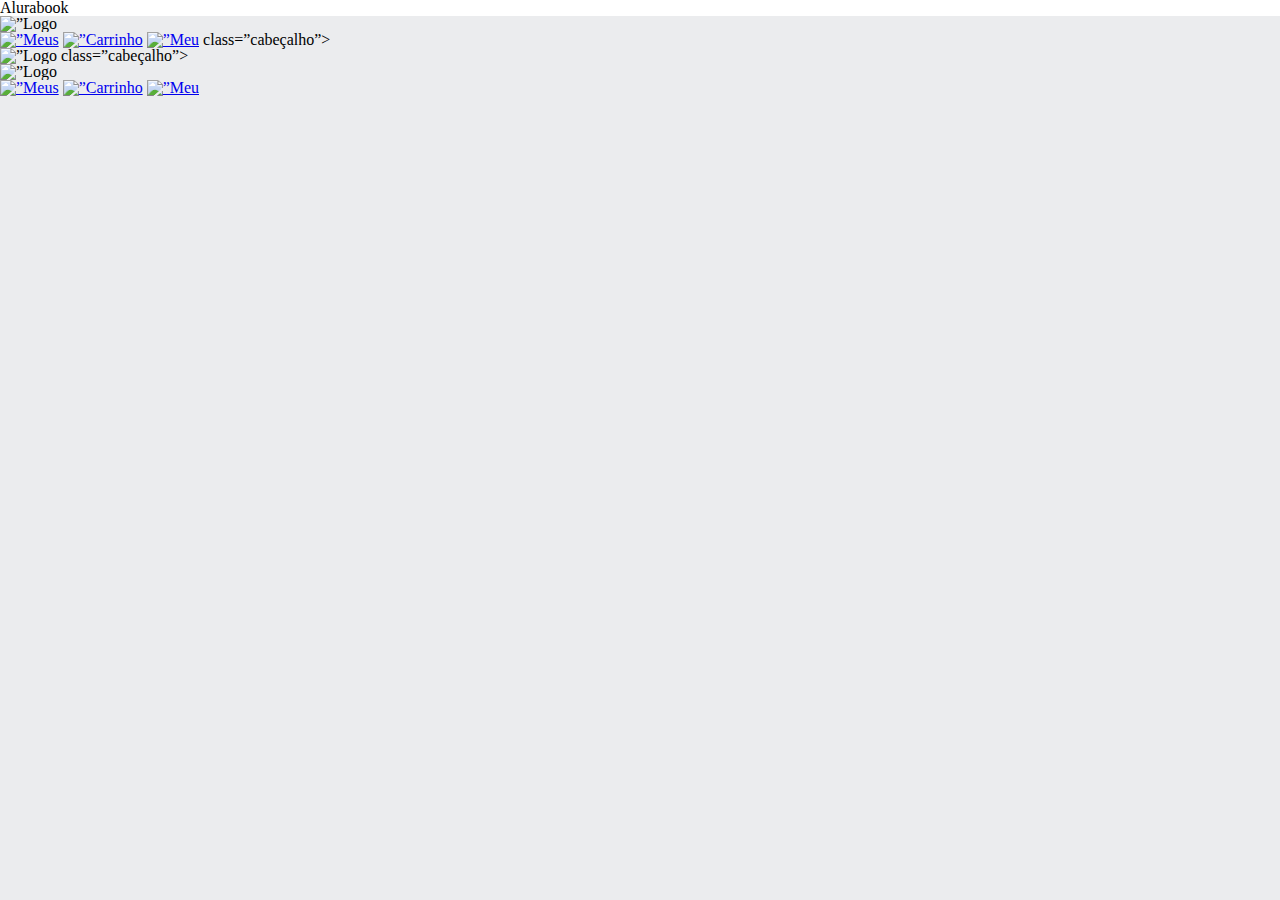
==== index.html @ 258427a8 "Add files via upload" ====
<!DOCTYPE html>
<html lang="en">
<head>
    <meta charset="UTF-8">
    <meta http-equiv="X-UA-Compatible" content="IE=edge">
    <meta name="viewport" content="width=device-width, initial-scale=1.0">
    <title>Document</title>
    <link rel="stylesheet" href="style.css">
    <link rel="stylesheet" href="reset.css">
</head>
<body>
    <h1>Alurabook</h1>
</body>
</html>
<body>
    <header class=”cabeçalho”>
    <span class=”cabeçalho__menu-hamburguer”></span>
    <img src=”img/Logo.svg” alt=”Logo da Alurabooks”>
    </header>
    </body>
    
        <a href=”#”><img src=”img/Favoritos.svg” alt=”Meus favoritos”></a>
        <a href=”#”><img src=”img/Compras.svg” alt=”Carrinho de compras”></a>
        <a href=”#”><img src=”img/Usuario.svg” alt=”Meu perfil”></a>
        </header>class=”cabeçalho”>
            <div class=”container”>
            <span class=”cabeçalho__menu-hamburguer”></span>
            <img src=”img/Logo.svg” alt=”Logo da Alurabooks”>
            
            </header>class=”cabeçalho”>
                <div class=”container”>
                <span class=”cabeçalho__menu-hamburguer container__imagem”></span>
                <img src=”img/Logo.svg” alt=”Logo da Alurabooks” class=”container__imagem”>
                </div>
                <div class=”container”>
                <a href=”#”><img src=”img/Favoritos.svg” alt=”Meus favoritos” class=”container__imagem”></a>
                <a href=”#”><img src=”img/Compras.svg” alt=”Carrinho de compras” class=”container__imagem”></a>
                <a href=”#”><img src=”img/Usuario.svg” alt=”Meu perfil” class=”container__imagem”></a>
                </div>
                </header>
---- style.css ----
@import url(“styles/header.css”);
:root {
    --cor-de-fundo: #EBECEE;
    }
    body {
        background-color: var(--cor-de-fundo);
        }
        h1 {
            background-color: white;
            }
            :root {
                --cor-de-fundo: #EBECEE;
                }
                
                body {
                background-color: var(--cor-de-fundo);
                }
                .cabeçalho__menu-hamburguer {
                    width: 24px;
                    height: 24px;
                    background-image: url(“../img/Menu.svg”);
                    display: inline-block;
                    }
                    :root {
                        --cor-de-fundo: #EBECEE;
                        --branco: #FFFFFF;
                        }
                        .cabeçalho {
                            background-color: var(--branco);
                            }
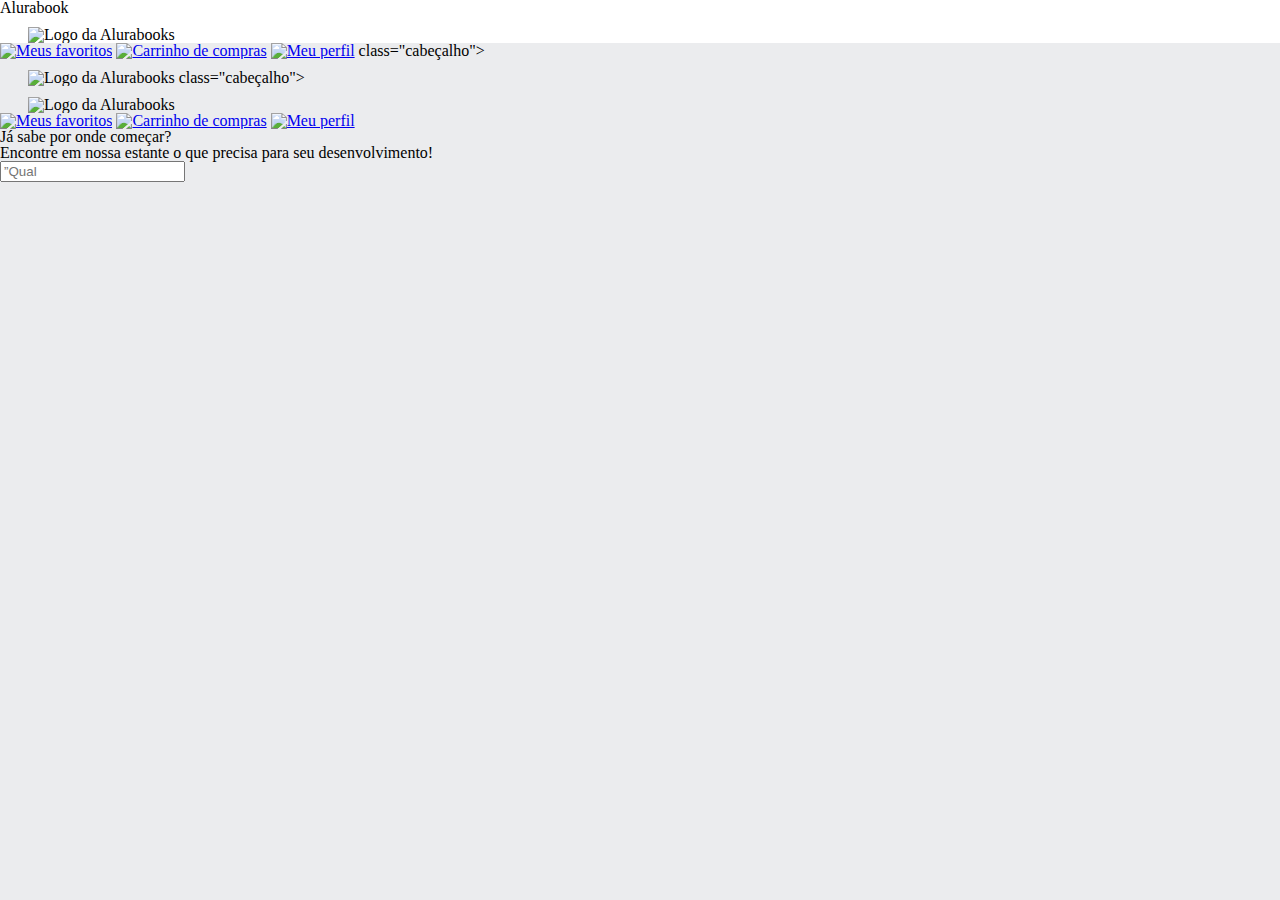
==== commit 845de247: "Add files via upload" ====
--- a/index.html
+++ b/index.html
@@ -13,28 +13,38 @@
 </body>
 </html>
 <body>
-    <header class=”cabeçalho”>
-    <span class=”cabeçalho__menu-hamburguer”></span>
-    <img src=”img/Logo.svg” alt=”Logo da Alurabooks”>
+    <header class="cabeçalho">
+    <span class="cabeçalho__menu-hamburguer"></span>
+    <img src="img/Logo.svg" alt="Logo da Alurabooks">
     </header>
     </body>
     
-        <a href=”#”><img src=”img/Favoritos.svg” alt=”Meus favoritos”></a>
-        <a href=”#”><img src=”img/Compras.svg” alt=”Carrinho de compras”></a>
-        <a href=”#”><img src=”img/Usuario.svg” alt=”Meu perfil”></a>
-        </header>class=”cabeçalho”>
-            <div class=”container”>
-            <span class=”cabeçalho__menu-hamburguer”></span>
-            <img src=”img/Logo.svg” alt=”Logo da Alurabooks”>
+        <a href="#"><img src="img/Favoritos.svg" alt="Meus favoritos"></a>
+        <a href="#"><img src="img/Compras.svg" alt="Carrinho de compras"></a>
+        <a href="#"><img src="img/Usuario.svg" alt="Meu perfil"></a>
+        </header>class="cabeçalho">
+            <div class="container">
+            <span class="cabeçalho__menu-hamburguer"></span>
+            <img src="img/Logo.svg" alt="Logo da Alurabooks">
             
-            </header>class=”cabeçalho”>
-                <div class=”container”>
-                <span class=”cabeçalho__menu-hamburguer container__imagem”></span>
-                <img src=”img/Logo.svg” alt=”Logo da Alurabooks” class=”container__imagem”>
+            </header>class="cabeçalho">
+                <div class="container">
+                <span class="cabeçalho__menu-hamburguer container__imagem"></span>
+                <img src="img/Logo.svg" alt="Logo da Alurabooks" class="container__imagem">
                 </div>
-                <div class=”container”>
-                <a href=”#”><img src=”img/Favoritos.svg” alt=”Meus favoritos” class=”container__imagem”></a>
-                <a href=”#”><img src=”img/Compras.svg” alt=”Carrinho de compras” class=”container__imagem”></a>
-                <a href=”#”><img src=”img/Usuario.svg” alt=”Meu perfil” class=”container__imagem”></a>
+                <div class="container">
+                <a href="#"><img src="img/Favoritos.svg" alt="Meus favoritos" class="container__imagem"></a>
+                <a href="#"><img src="img/Compras.svg" alt="Carrinho de compras" class="container__imagem"></a>
+                <a href="#"><img src="img/Usuario.svg" alt="Meu perfil" class="container__imagem"></a>
                 </div>
-                </header>+                </header>
+                <section class="banner">
+                    <h2 class="banner__titulo">Já sabe por onde começar?</h2>
+                    <p class="banner__texto">Encontre em nossa
+                    estante o que precisa para seu desenvolvimento!</p>
+                    
+                    <input type="search" class="banner__pesquisa"
+                    
+                    placeholder=”Qual será sua próxima leitura?”>
+                    
+                    </section>--- a/style.css
+++ b/style.css
@@ -1,30 +1,52 @@
 @import url(“styles/header.css”);
 :root {
-    --cor-de-fundo: #EBECEE;
-    }
-    body {
-        background-color: var(--cor-de-fundo);
-        }
-        h1 {
-            background-color: white;
-            }
-            :root {
-                --cor-de-fundo: #EBECEE;
-                }
+ --cor-de-fundo: #EBECEE;
+ }
+ body {
+ background-color: var(--cor-de-fundo);
+}
+ h1 {
+ background-color: white;
+ }
+ :root {
+ --cor-de-fundo: #EBECEE;
+ }
                 
-                body {
-                background-color: var(--cor-de-fundo);
-                }
-                .cabeçalho__menu-hamburguer {
-                    width: 24px;
-                    height: 24px;
-                    background-image: url(“../img/Menu.svg”);
-                    display: inline-block;
-                    }
-                    :root {
-                        --cor-de-fundo: #EBECEE;
-                        --branco: #FFFFFF;
-                        }
-                        .cabeçalho {
-                            background-color: var(--branco);
-                            }+ body {background-color: var(--cor-de-fundo);
+    font-family: var(--fonte-principal);
+    font-size: 16px;
+    font-weight: 400;
+  background-color: var(--cor-de-fundo);
+ }
+ .cabeçalho__menu-hamburguer {
+ width: 24px;
+ height: 24px;
+ background-image: url(“../img/Menu.svg”);
+ display: inline-block;
+ }
+ :root {
+ --cor-de-fundo: #EBECEE;
+ --branco: #FFFFFF;
+ --laranja: #EB9B00;
+ }
+ .cabeçalho {
+  background-color: var(--branco);
+ }:root {--cor-de-fundo: #EBECEE;
+    --branco: #FFFFFF;
+    --laranja: #EB9B00;
+    --azul-degrade: linear-gradient(97.54deg, #002F52 35.49%, #326589 165.37%);
+    --fonte-principal: “Poppins”;
+ --cor-de-fundo: #EBECEE;
+ --branco: #FFFFFF;
+ --laranja: #EB9B00;
+ --azul-degrade: linear-gradient(97.54deg, #002F52 35.49%, #326589 165.37%);
+ }.lista-menu__link  {display: none;
+ position: absolute;
+ top: 100%;
+ width: 60vw;
+ background: var(--azul-degrade);
+ -webkit-background-clip: text;
+ -webkit-text-fill-color: transparent;
+ background-clip: text;
+ text-transform: uppercase;
+  }
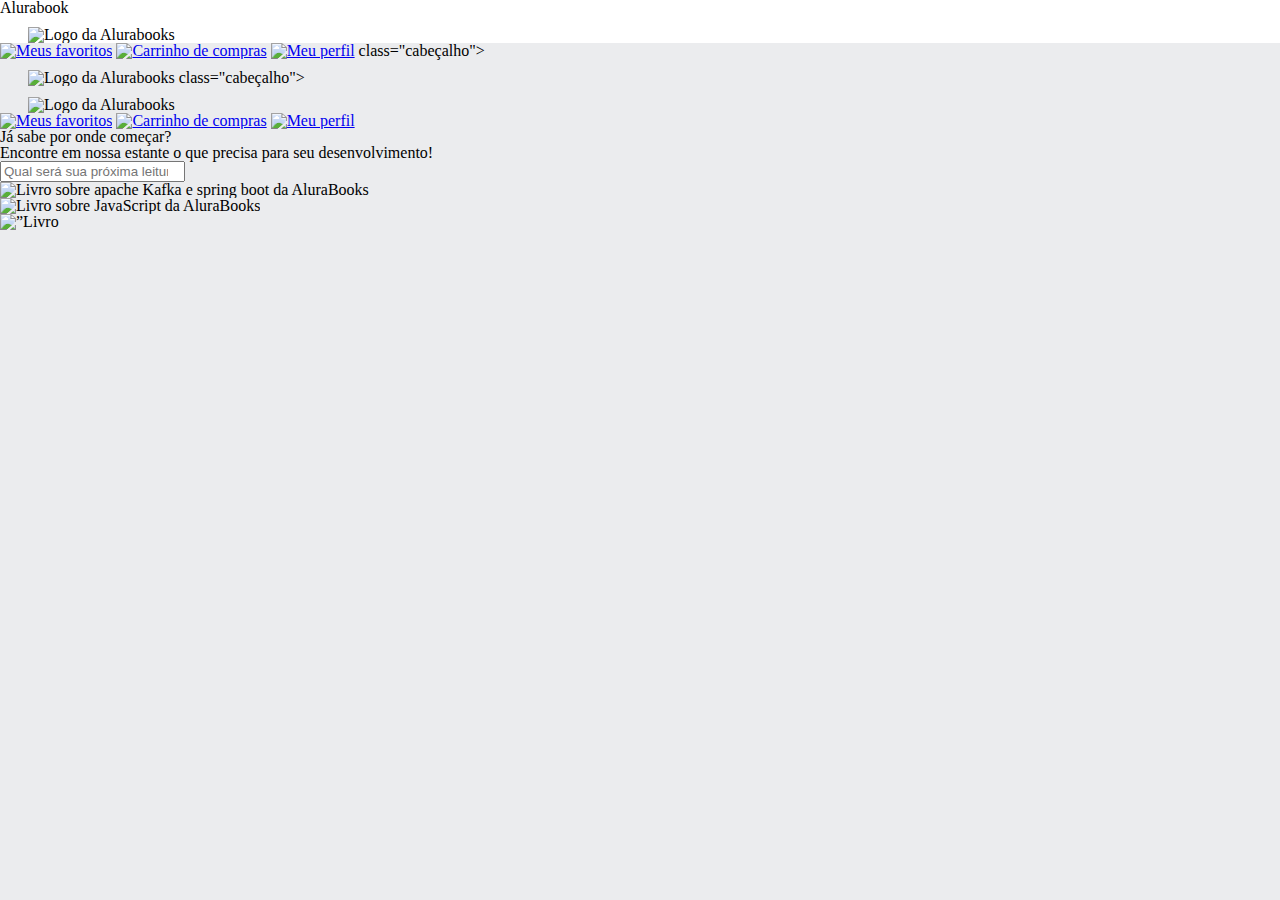
==== commit 21b29b7a: "Add files via upload" ====
--- a/index.html
+++ b/index.html
@@ -43,8 +43,32 @@
                     <p class="banner__texto">Encontre em nossa
                     estante o que precisa para seu desenvolvimento!</p>
                     
-                    <input type="search" class="banner__pesquisa"
+                    <input type="search" class="banner__pesquisa" placeholder="Qual será sua próxima leitura?">
                     
-                    placeholder=”Qual será sua próxima leitura?”>
-                    
+                    </section>
+
+                    <div class="swiper">
+                        <!-- Additional required wrapper -->
+                        <div class="swiper-wrapper">
+                        <!-- Slides -->
+                        <div class="swiper-slide"><img src="img/ApacheKafkasvg"
+                        
+                        alt="Livro sobre apache Kafka e spring boot da AluraBooks"></div>
+                        
+                        <div class="swiper-slide"><img src="img/Javascript.svg"
+                        
+                        alt="Livro sobre JavaScript da AluraBooks"></div>
+                        
+                        <div class="swiper-slide"><img src="img/Portugol.svg"
+                        
+                        alt=”Livro sobre Portugol da AluraBooks”></div>
+                        
+                        </div>
+                        <div class="swiper-pagination"></div>
+                        <!-- If we need navigation buttons -->
+                        <div class="swiper-button-prev"></div>
+                        <div class="swiper-button-next"></div>
+                        <!-- If we need scrollbar -->
+                        <div class="swiper-scrollbar"></div>
+                        </div>
                     </section>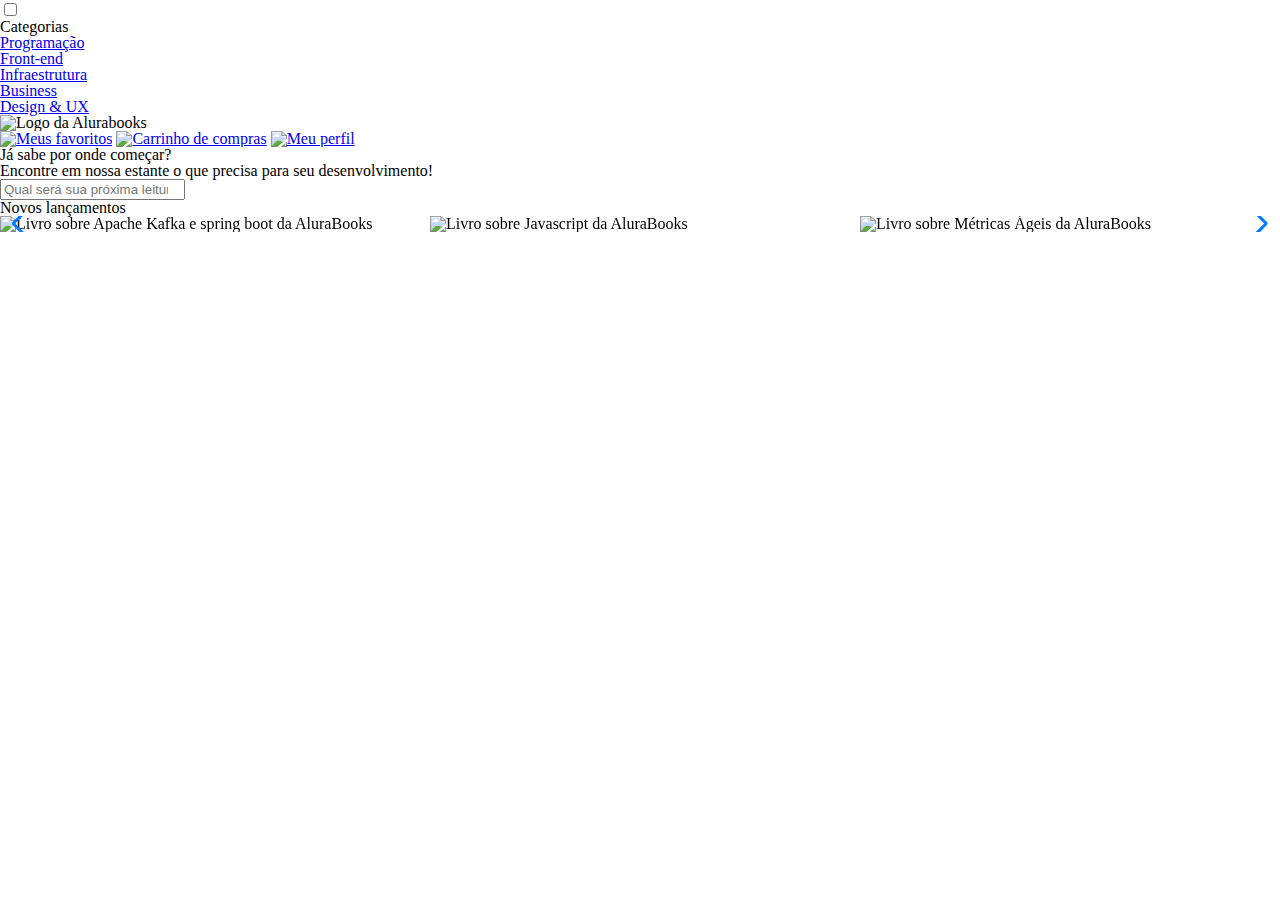
==== commit cf032fbc: "Add files via upload" ====
--- a/index.html
+++ b/index.html
@@ -1,74 +1,88 @@
 <!DOCTYPE html>
-<html lang="en">
+<html>
 <head>
     <meta charset="UTF-8">
-    <meta http-equiv="X-UA-Compatible" content="IE=edge">
     <meta name="viewport" content="width=device-width, initial-scale=1.0">
-    <title>Document</title>
-    <link rel="stylesheet" href="style.css">
+    <title>AluraBooks</title>
+    <link rel="preconnect" href="https://fonts.googleapis.com">
+    <link rel="preconnect" href="https://fonts.gstatic.com" crossorigin>
+    <link href="https://fonts.googleapis.com/css2?family=Poppins:wght@300;400;500;700&display=swap" rel="stylesheet">
+    <link rel="stylesheet" href="https://cdn.jsdelivr.net/npm/swiper@8/swiper-bundle.min.css"/>
+    <link rel="stylesheet" href="styles.css">
     <link rel="stylesheet" href="reset.css">
 </head>
 <body>
-    <h1>Alurabook</h1>
+    <header class="cabeçalho">
+      <div class="container">
+        <input type="checkbox" id="menu" class="container__botao">
+         <label for="menu">
+            <span class="cabeçalho__menu-hamburguer container__imagem"></span>
+         </label>
+          <ul class="lista-menu">
+            <li class="lista-menu__titulo">Categorias</li>
+            <li class="lista-menu__item">
+            <a href="#" class="lista-menu__link">Programação</a>
+            </li>
+            <li class="lista-menu__item">
+            <a href="#" class="lista-menu__link">Front-end</a>
+            </li>
+            <li class="lista-menu__item">
+            <a href="#" class="lista-menu__link">Infraestrutura</a>
+            </li>
+            <li class="lista-menu__item">
+            <a href="#" class="lista-menu__link">Business</a>
+            </li>
+            <li class="lista-menu__item">
+            <a href="#" class="lista-menu__link">Design & UX</a>
+            </li>
+          </ul>
+        <img src="img/Logo.svg" alt="Logo da Alurabooks" class="container__imagem">
+      </div>
+      <div>
+        <a href="#"><img src="img/Favoritos.svg" alt="Meus favoritos" class="container__imagem"></a>
+        <a href="#"><img src="img/Compras.svg" alt="Carrinho de compras" class="container__imagem"></a>
+        <a href="#"><img src="img/Usuário.svg" alt="Meu perfil" class="container__imagem"></a>
+       </div>
+    </header>
+    <section class="banner">
+        <h2 class="banner__titulo">Já sabe por onde começar?</h2>
+        <p class="banner__texto">Encontre em nossa
+        estante o que precisa para seu desenvolvimento!</p>
+        <input type="search" class="banner__pesquisa"
+          placeholder="Qual será sua próxima leitura?">
+        </section>
+        <section class=”carrossel”>
+            <h2 class=”carrossel__titulo”>Novos lançamentos</h2>
+            <!-- Slider main container -->
+<div class="swiper">
+    <!-- Additional required wrapper -->
+    <div class="swiper-pagination"></div>
+    <div class="swiper-wrapper">
+    <!-- Slides -->
+    <div class="swiper-slide"><img src="img/ApacheKafka.svg" alt="Livro sobre Apache Kafka e spring boot da AluraBooks"></div>
+    <div class="swiper-slide"><img src="img/Javascript.svg" alt="Livro sobre Javascript da AluraBooks"></div>
+    <div class="swiper-slide"><img src="img/MetricasAgeis.svg" alt="Livro sobre Métricas Ágeis da AluraBooks"></div>
+    ...
+    </div>
+    <!-- If we need pagination -->
+
+    <!-- If we need navigation buttons -->
+    <div class="swiper-button-prev"></div>
+    <div class="swiper-button-next"></div>
+    <!-- If we need scrollbar -->
+     
+</div>
+        </section>
+        <script src="https://cdn.jsdelivr.net/npm/swiper@8/swiper-bundle.min.js"></script>
+        <script>
+            const swiper = new Swiper('.swiper', {
+            spaceBetween: 10,
+            slidesPerView: 3,
+            pagination: {
+            el: '.swiper-pagination',
+            type: 'bullets',
+},
+            });
+        </script>
 </body>
-</html>
-<body>
-    <header class="cabeçalho">
-    <span class="cabeçalho__menu-hamburguer"></span>
-    <img src="img/Logo.svg" alt="Logo da Alurabooks">
-    </header>
-    </body>
-    
-        <a href="#"><img src="img/Favoritos.svg" alt="Meus favoritos"></a>
-        <a href="#"><img src="img/Compras.svg" alt="Carrinho de compras"></a>
-        <a href="#"><img src="img/Usuario.svg" alt="Meu perfil"></a>
-        </header>class="cabeçalho">
-            <div class="container">
-            <span class="cabeçalho__menu-hamburguer"></span>
-            <img src="img/Logo.svg" alt="Logo da Alurabooks">
-            
-            </header>class="cabeçalho">
-                <div class="container">
-                <span class="cabeçalho__menu-hamburguer container__imagem"></span>
-                <img src="img/Logo.svg" alt="Logo da Alurabooks" class="container__imagem">
-                </div>
-                <div class="container">
-                <a href="#"><img src="img/Favoritos.svg" alt="Meus favoritos" class="container__imagem"></a>
-                <a href="#"><img src="img/Compras.svg" alt="Carrinho de compras" class="container__imagem"></a>
-                <a href="#"><img src="img/Usuario.svg" alt="Meu perfil" class="container__imagem"></a>
-                </div>
-                </header>
-                <section class="banner">
-                    <h2 class="banner__titulo">Já sabe por onde começar?</h2>
-                    <p class="banner__texto">Encontre em nossa
-                    estante o que precisa para seu desenvolvimento!</p>
-                    
-                    <input type="search" class="banner__pesquisa" placeholder="Qual será sua próxima leitura?">
-                    
-                    </section>
-
-                    <div class="swiper">
-                        <!-- Additional required wrapper -->
-                        <div class="swiper-wrapper">
-                        <!-- Slides -->
-                        <div class="swiper-slide"><img src="img/ApacheKafkasvg"
-                        
-                        alt="Livro sobre apache Kafka e spring boot da AluraBooks"></div>
-                        
-                        <div class="swiper-slide"><img src="img/Javascript.svg"
-                        
-                        alt="Livro sobre JavaScript da AluraBooks"></div>
-                        
-                        <div class="swiper-slide"><img src="img/Portugol.svg"
-                        
-                        alt=”Livro sobre Portugol da AluraBooks”></div>
-                        
-                        </div>
-                        <div class="swiper-pagination"></div>
-                        <!-- If we need navigation buttons -->
-                        <div class="swiper-button-prev"></div>
-                        <div class="swiper-button-next"></div>
-                        <!-- If we need scrollbar -->
-                        <div class="swiper-scrollbar"></div>
-                        </div>
-                    </section>+</html>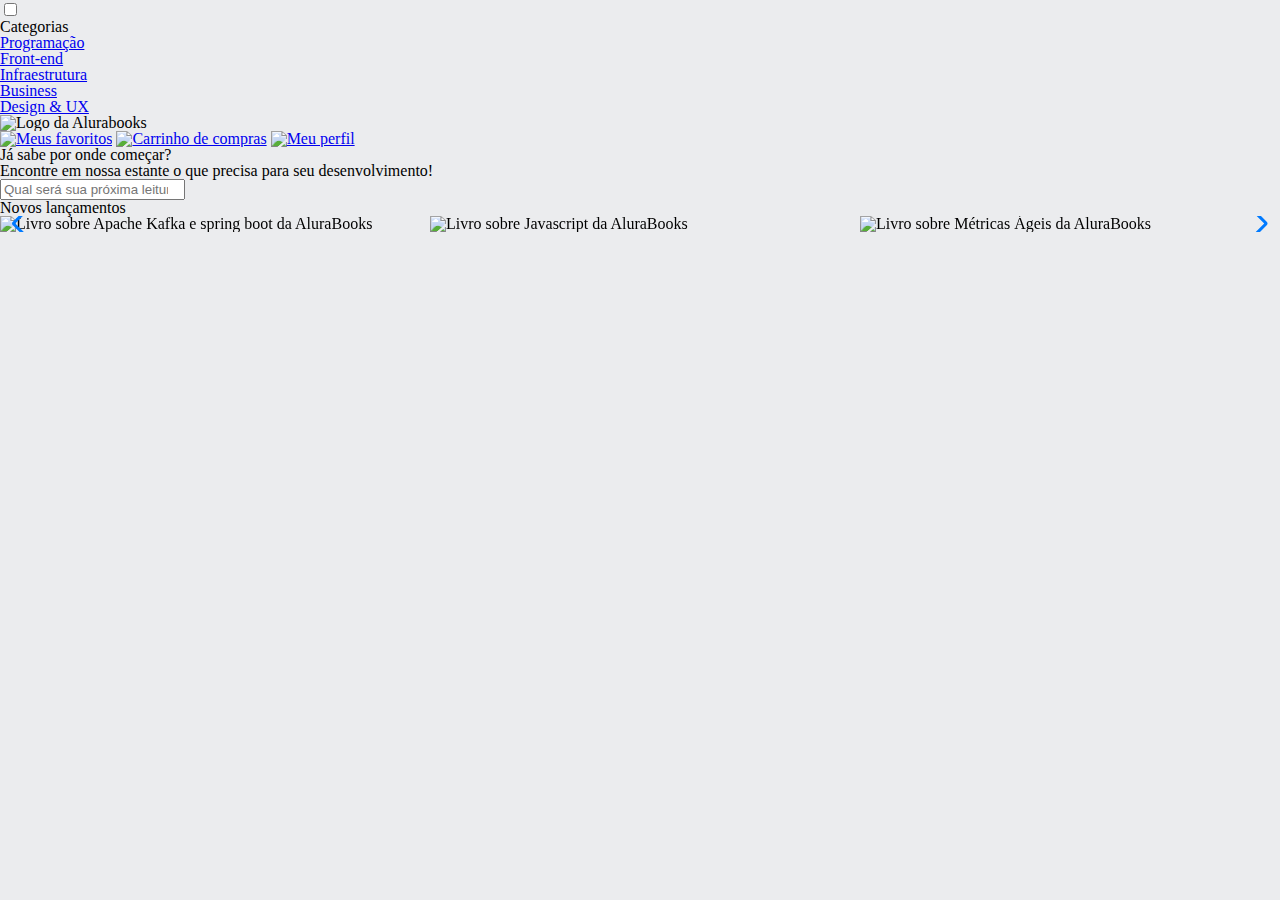
==== commit f6b0fe9e: "Add files via upload" ====
--- a/index.html
+++ b/index.html
@@ -1,88 +1,88 @@
-<!DOCTYPE html>
-<html>
-<head>
-    <meta charset="UTF-8">
-    <meta name="viewport" content="width=device-width, initial-scale=1.0">
-    <title>AluraBooks</title>
-    <link rel="preconnect" href="https://fonts.googleapis.com">
-    <link rel="preconnect" href="https://fonts.gstatic.com" crossorigin>
-    <link href="https://fonts.googleapis.com/css2?family=Poppins:wght@300;400;500;700&display=swap" rel="stylesheet">
-    <link rel="stylesheet" href="https://cdn.jsdelivr.net/npm/swiper@8/swiper-bundle.min.css"/>
-    <link rel="stylesheet" href="styles.css">
-    <link rel="stylesheet" href="reset.css">
-</head>
-<body>
-    <header class="cabeçalho">
-      <div class="container">
-        <input type="checkbox" id="menu" class="container__botao">
-         <label for="menu">
-            <span class="cabeçalho__menu-hamburguer container__imagem"></span>
-         </label>
-          <ul class="lista-menu">
-            <li class="lista-menu__titulo">Categorias</li>
-            <li class="lista-menu__item">
-            <a href="#" class="lista-menu__link">Programação</a>
-            </li>
-            <li class="lista-menu__item">
-            <a href="#" class="lista-menu__link">Front-end</a>
-            </li>
-            <li class="lista-menu__item">
-            <a href="#" class="lista-menu__link">Infraestrutura</a>
-            </li>
-            <li class="lista-menu__item">
-            <a href="#" class="lista-menu__link">Business</a>
-            </li>
-            <li class="lista-menu__item">
-            <a href="#" class="lista-menu__link">Design & UX</a>
-            </li>
-          </ul>
-        <img src="img/Logo.svg" alt="Logo da Alurabooks" class="container__imagem">
-      </div>
-      <div>
-        <a href="#"><img src="img/Favoritos.svg" alt="Meus favoritos" class="container__imagem"></a>
-        <a href="#"><img src="img/Compras.svg" alt="Carrinho de compras" class="container__imagem"></a>
-        <a href="#"><img src="img/Usuário.svg" alt="Meu perfil" class="container__imagem"></a>
-       </div>
-    </header>
-    <section class="banner">
-        <h2 class="banner__titulo">Já sabe por onde começar?</h2>
-        <p class="banner__texto">Encontre em nossa
-        estante o que precisa para seu desenvolvimento!</p>
-        <input type="search" class="banner__pesquisa"
-          placeholder="Qual será sua próxima leitura?">
-        </section>
-        <section class=”carrossel”>
-            <h2 class=”carrossel__titulo”>Novos lançamentos</h2>
-            <!-- Slider main container -->
-<div class="swiper">
-    <!-- Additional required wrapper -->
-    <div class="swiper-pagination"></div>
-    <div class="swiper-wrapper">
-    <!-- Slides -->
-    <div class="swiper-slide"><img src="img/ApacheKafka.svg" alt="Livro sobre Apache Kafka e spring boot da AluraBooks"></div>
-    <div class="swiper-slide"><img src="img/Javascript.svg" alt="Livro sobre Javascript da AluraBooks"></div>
-    <div class="swiper-slide"><img src="img/MetricasAgeis.svg" alt="Livro sobre Métricas Ágeis da AluraBooks"></div>
-    ...
-    </div>
-    <!-- If we need pagination -->
-
-    <!-- If we need navigation buttons -->
-    <div class="swiper-button-prev"></div>
-    <div class="swiper-button-next"></div>
-    <!-- If we need scrollbar -->
-     
-</div>
-        </section>
-        <script src="https://cdn.jsdelivr.net/npm/swiper@8/swiper-bundle.min.js"></script>
-        <script>
-            const swiper = new Swiper('.swiper', {
-            spaceBetween: 10,
-            slidesPerView: 3,
-            pagination: {
-            el: '.swiper-pagination',
-            type: 'bullets',
-},
-            });
-        </script>
-</body>
+<!DOCTYPE html>
+<html>
+<head>
+    <meta charset="UTF-8">
+    <meta name="viewport" content="width=device-width, initial-scale=1.0">
+    <title>AluraBooks</title>
+    <link rel="preconnect" href="https://fonts.googleapis.com">
+    <link rel="preconnect" href="https://fonts.gstatic.com" crossorigin>
+    <link href="https://fonts.googleapis.com/css2?family=Poppins:wght@300;400;500;700&display=swap" rel="stylesheet">
+    <link rel="stylesheet" href="https://cdn.jsdelivr.net/npm/swiper@8/swiper-bundle.min.css"/>
+    <link rel="stylesheet" href="styles.css">
+    <link rel="stylesheet" href="reset.css">
+</head>
+<body>
+    <header class="cabeçalho">
+      <div class="container">
+        <input type="checkbox" id="menu" class="container__botao">
+         <label for="menu">
+            <span class="cabeçalho__menu-hamburguer container__imagem"></span>
+         </label>
+          <ul class="lista-menu">
+            <li class="lista-menu__titulo">Categorias</li>
+            <li class="lista-menu__item">
+            <a href="#" class="lista-menu__link">Programação</a>
+            </li>
+            <li class="lista-menu__item">
+            <a href="#" class="lista-menu__link">Front-end</a>
+            </li>
+            <li class="lista-menu__item">
+            <a href="#" class="lista-menu__link">Infraestrutura</a>
+            </li>
+            <li class="lista-menu__item">
+            <a href="#" class="lista-menu__link">Business</a>
+            </li>
+            <li class="lista-menu__item">
+            <a href="#" class="lista-menu__link">Design & UX</a>
+            </li>
+          </ul>
+        <img src="img/Logo.svg" alt="Logo da Alurabooks" class="container__imagem">
+      </div>
+      <div>
+        <a href="#"><img src="img/Favoritos.svg" alt="Meus favoritos" class="container__imagem"></a>
+        <a href="#"><img src="img/Compras.svg" alt="Carrinho de compras" class="container__imagem"></a>
+        <a href="#"><img src="img/Usuário.svg" alt="Meu perfil" class="container__imagem"></a>
+       </div>
+    </header>
+    <section class="banner">
+        <h2 class="banner__titulo">Já sabe por onde começar?</h2>
+        <p class="banner__texto">Encontre em nossa
+        estante o que precisa para seu desenvolvimento!</p>
+        <input type="search" class="banner__pesquisa"
+          placeholder="Qual será sua próxima leitura?">
+        </section>
+        <section class=”carrossel”>
+            <h2 class=”carrossel__titulo”>Novos lançamentos</h2>
+            <!-- Slider main container -->
+<div class="swiper">
+    <!-- Additional required wrapper -->
+    <div class="swiper-pagination"></div>
+    <div class="swiper-wrapper">
+    <!-- Slides -->
+    <div class="swiper-slide"><img src="img/ApacheKafka.svg" alt="Livro sobre Apache Kafka e spring boot da AluraBooks"></div>
+    <div class="swiper-slide"><img src="img/Javascript.svg" alt="Livro sobre Javascript da AluraBooks"></div>
+    <div class="swiper-slide"><img src="img/MetricasAgeis.svg" alt="Livro sobre Métricas Ágeis da AluraBooks"></div>
+    ...
+    </div>
+    <!-- If we need pagination -->
+
+    <!-- If we need navigation buttons -->
+    <div class="swiper-button-prev"></div>
+    <div class="swiper-button-next"></div>
+    <!-- If we need scrollbar -->
+     
+</div>
+        </section>
+        <script src="https://cdn.jsdelivr.net/npm/swiper@8/swiper-bundle.min.js"></script>
+        <script>
+            const swiper = new Swiper('.swiper', {
+            spaceBetween: 10,
+            slidesPerView: 3,
+            pagination: {
+            el: '.swiper-pagination',
+            type: 'bullets',
+},
+            });
+        </script>
+</body>
 </html>--- a/styles.css
+++ b/styles.css
@@ -0,0 +1,18 @@
+@import url("styles/header.css");
+@import url("styles/banner.css");
+@import url("styles/carrossel.css");
+
+:root {
+    --cor-de-fundo: #EBECEE;
+    --branco: #FFFFFF;
+    --laranja: #EB9B00;
+    --azul-degrade: linear-gradient(97.54deg, #002F52 35.49%, #326589 165.37%);
+    --fonte-principal: "Poppins"
+}
+
+body {
+    background-color: var(--cor-de-fundo);
+    font-family: var(--fonte-principal);
+    font-size: 16px;
+    font-weight: 400;
+}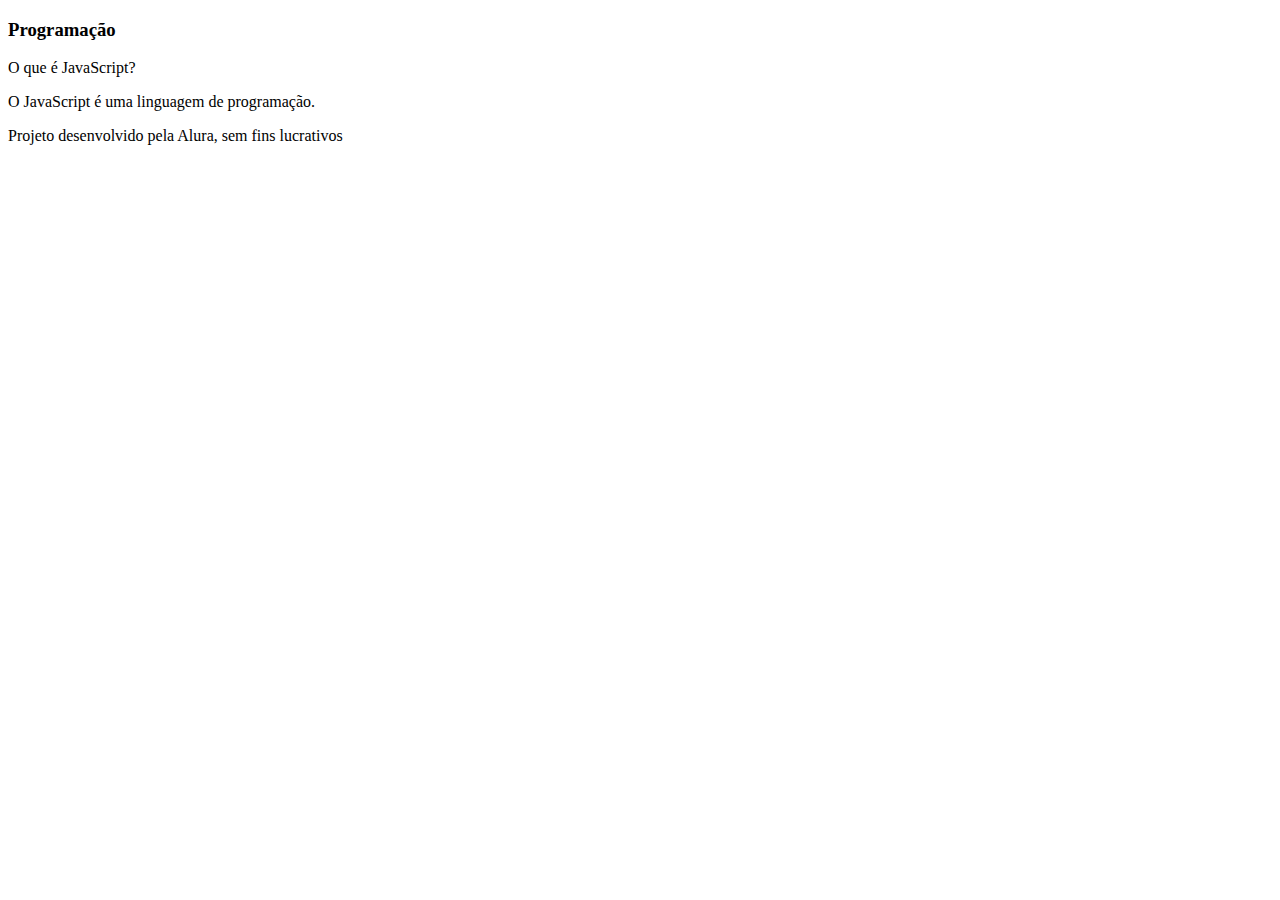
==== commit eb7e84ba: "Add files via upload" ====
--- a/index.html
+++ b/index.html
@@ -1,88 +1,31 @@
-<!DOCTYPE html>
-<html>
-<head>
-    <meta charset="UTF-8">
-    <meta name="viewport" content="width=device-width, initial-scale=1.0">
-    <title>AluraBooks</title>
-    <link rel="preconnect" href="https://fonts.googleapis.com">
-    <link rel="preconnect" href="https://fonts.gstatic.com" crossorigin>
-    <link href="https://fonts.googleapis.com/css2?family=Poppins:wght@300;400;500;700&display=swap" rel="stylesheet">
-    <link rel="stylesheet" href="https://cdn.jsdelivr.net/npm/swiper@8/swiper-bundle.min.css"/>
-    <link rel="stylesheet" href="styles.css">
-    <link rel="stylesheet" href="reset.css">
-</head>
-<body>
-    <header class="cabeçalho">
-      <div class="container">
-        <input type="checkbox" id="menu" class="container__botao">
-         <label for="menu">
-            <span class="cabeçalho__menu-hamburguer container__imagem"></span>
-         </label>
-          <ul class="lista-menu">
-            <li class="lista-menu__titulo">Categorias</li>
-            <li class="lista-menu__item">
-            <a href="#" class="lista-menu__link">Programação</a>
-            </li>
-            <li class="lista-menu__item">
-            <a href="#" class="lista-menu__link">Front-end</a>
-            </li>
-            <li class="lista-menu__item">
-            <a href="#" class="lista-menu__link">Infraestrutura</a>
-            </li>
-            <li class="lista-menu__item">
-            <a href="#" class="lista-menu__link">Business</a>
-            </li>
-            <li class="lista-menu__item">
-            <a href="#" class="lista-menu__link">Design & UX</a>
-            </li>
-          </ul>
-        <img src="img/Logo.svg" alt="Logo da Alurabooks" class="container__imagem">
-      </div>
-      <div>
-        <a href="#"><img src="img/Favoritos.svg" alt="Meus favoritos" class="container__imagem"></a>
-        <a href="#"><img src="img/Compras.svg" alt="Carrinho de compras" class="container__imagem"></a>
-        <a href="#"><img src="img/Usuário.svg" alt="Meu perfil" class="container__imagem"></a>
-       </div>
-    </header>
-    <section class="banner">
-        <h2 class="banner__titulo">Já sabe por onde começar?</h2>
-        <p class="banner__texto">Encontre em nossa
-        estante o que precisa para seu desenvolvimento!</p>
-        <input type="search" class="banner__pesquisa"
-          placeholder="Qual será sua próxima leitura?">
-        </section>
-        <section class=”carrossel”>
-            <h2 class=”carrossel__titulo”>Novos lançamentos</h2>
-            <!-- Slider main container -->
-<div class="swiper">
-    <!-- Additional required wrapper -->
-    <div class="swiper-pagination"></div>
-    <div class="swiper-wrapper">
-    <!-- Slides -->
-    <div class="swiper-slide"><img src="img/ApacheKafka.svg" alt="Livro sobre Apache Kafka e spring boot da AluraBooks"></div>
-    <div class="swiper-slide"><img src="img/Javascript.svg" alt="Livro sobre Javascript da AluraBooks"></div>
-    <div class="swiper-slide"><img src="img/MetricasAgeis.svg" alt="Livro sobre Métricas Ágeis da AluraBooks"></div>
-    ...
-    </div>
-    <!-- If we need pagination -->
-
-    <!-- If we need navigation buttons -->
-    <div class="swiper-button-prev"></div>
-    <div class="swiper-button-next"></div>
-    <!-- If we need scrollbar -->
-     
-</div>
-        </section>
-        <script src="https://cdn.jsdelivr.net/npm/swiper@8/swiper-bundle.min.js"></script>
-        <script>
-            const swiper = new Swiper('.swiper', {
-            spaceBetween: 10,
-            slidesPerView: 3,
-            pagination: {
-            el: '.swiper-pagination',
-            type: 'bullets',
-},
-            });
-        </script>
-</body>
-</html>+<!DOCTYPE html>
+<html lang="pt-br">
+<head>
+    <meta charset="UTF-8">
+    <meta name="viewport" content="width=device-width, initial-scale=1.0">
+    <link rel="stylesheet" href="assets/style.css">
+    <title>Flashcard</title>
+</head>
+<body>
+    <main>
+      <section id="container">
+        <article class="cartao">
+        <div class="cartao__conteudo">
+            <h3>Programação</h3>
+        <div class=cartao__conteudo__pergunta>
+            <p>O que é JavaScript?</p>
+          </div>
+        <div class="cartao__conteudo__resposta">
+            <p>O JavaScript é uma linguagem de programação.</p>
+          </div>
+        </div>
+    </article>
+</section>
+</main>
+        <footer>
+            <p>Projeto desenvolvido pela Alura, sem fins lucrativos</p>
+        </footer>
+        <script src="app.js"></script>
+        <script src="perguntas.js"></script>
+    </body>
+    </html>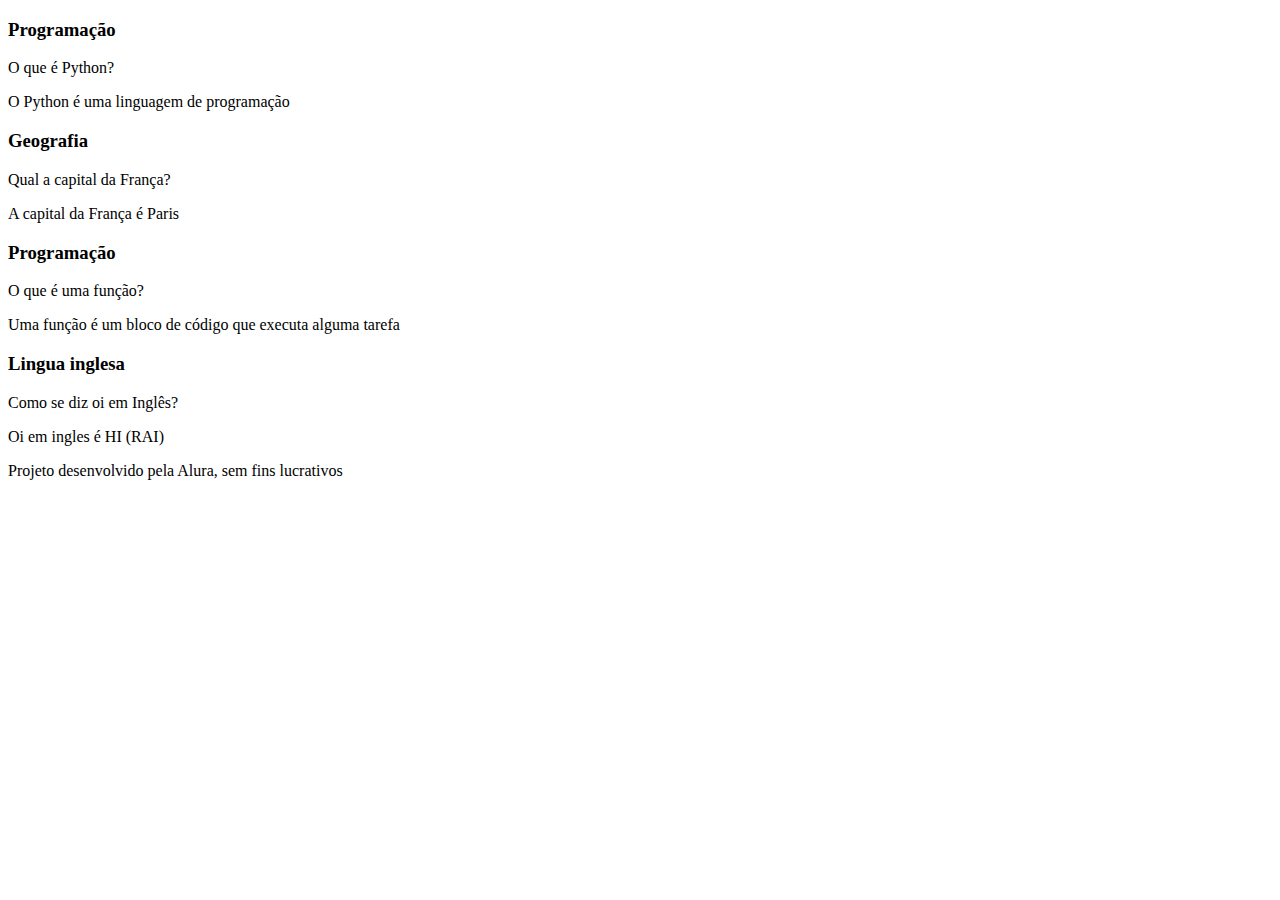
==== commit 31224df6: "Add files via upload" ====
--- a/index.html
+++ b/index.html
@@ -8,24 +8,24 @@
 </head>
 <body>
     <main>
-      <section id="container">
-        <article class="cartao">
-        <div class="cartao__conteudo">
-            <h3>Programação</h3>
-        <div class=cartao__conteudo__pergunta>
-            <p>O que é JavaScript?</p>
-          </div>
-        <div class="cartao__conteudo__resposta">
-            <p>O JavaScript é uma linguagem de programação.</p>
-          </div>
-        </div>
-    </article>
-</section>
-</main>
-        <footer>
-            <p>Projeto desenvolvido pela Alura, sem fins lucrativos</p>
-        </footer>
-        <script src="app.js"></script>
-        <script src="perguntas.js"></script>
-    </body>
-    </html>+        <section id="container">
+            <!-- <article class="cartao">
+                <div class="cartao__conteudo">
+                    <h3>Programação</h3>
+                    <div class="cartao__conteudo__pergunta">
+                        <p>O que é JavaScript?</p>
+                    </div>
+                    <div class="cartao__conteudo__resposta">
+                        <p>O JavaScript é uma linguagem de programação</p>
+                    </div>
+                </div>
+            </article> -->
+        </section>
+    </main>
+    <footer>
+        <p>Projeto desenvolvido pela Alura, sem fins lucrativos</p>
+    </footer>
+    <script src="app.js"></script>
+    <script src="perguntas.js"></script>
+</body>
+</html>